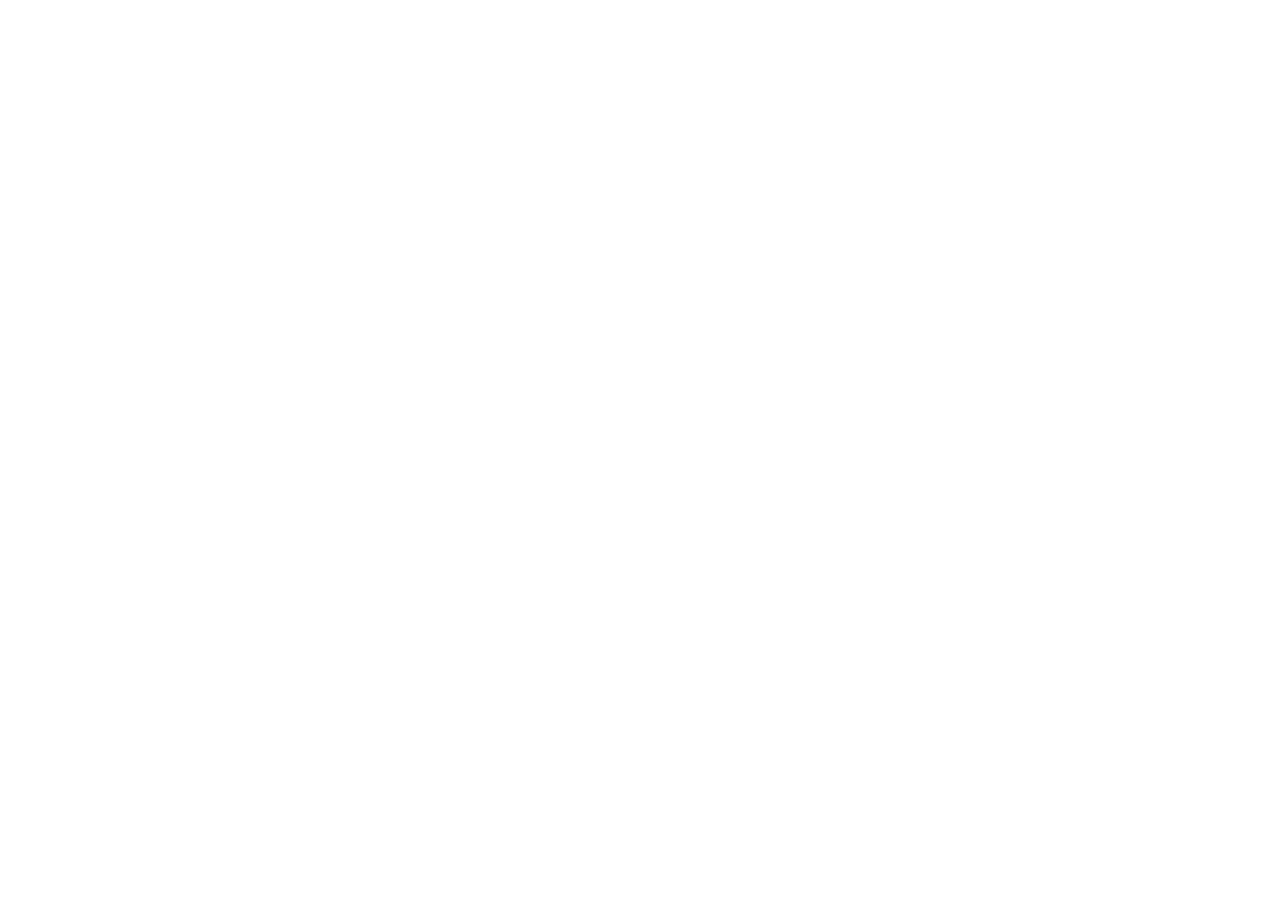
==== index.html @ 2079217d "Initial commit" ====
<!DOCTYPE html>
<html lang="en">
  <head>
    <meta charset="UTF-8" />
    <meta name="viewport" content="width=device-width, initial-scale=1.0" />
    <link rel="stylesheet" href="style.css" />
    <script src="script.js"></script>
    <title>Form Validation</title>
  </head>
  <body></body>
</html>
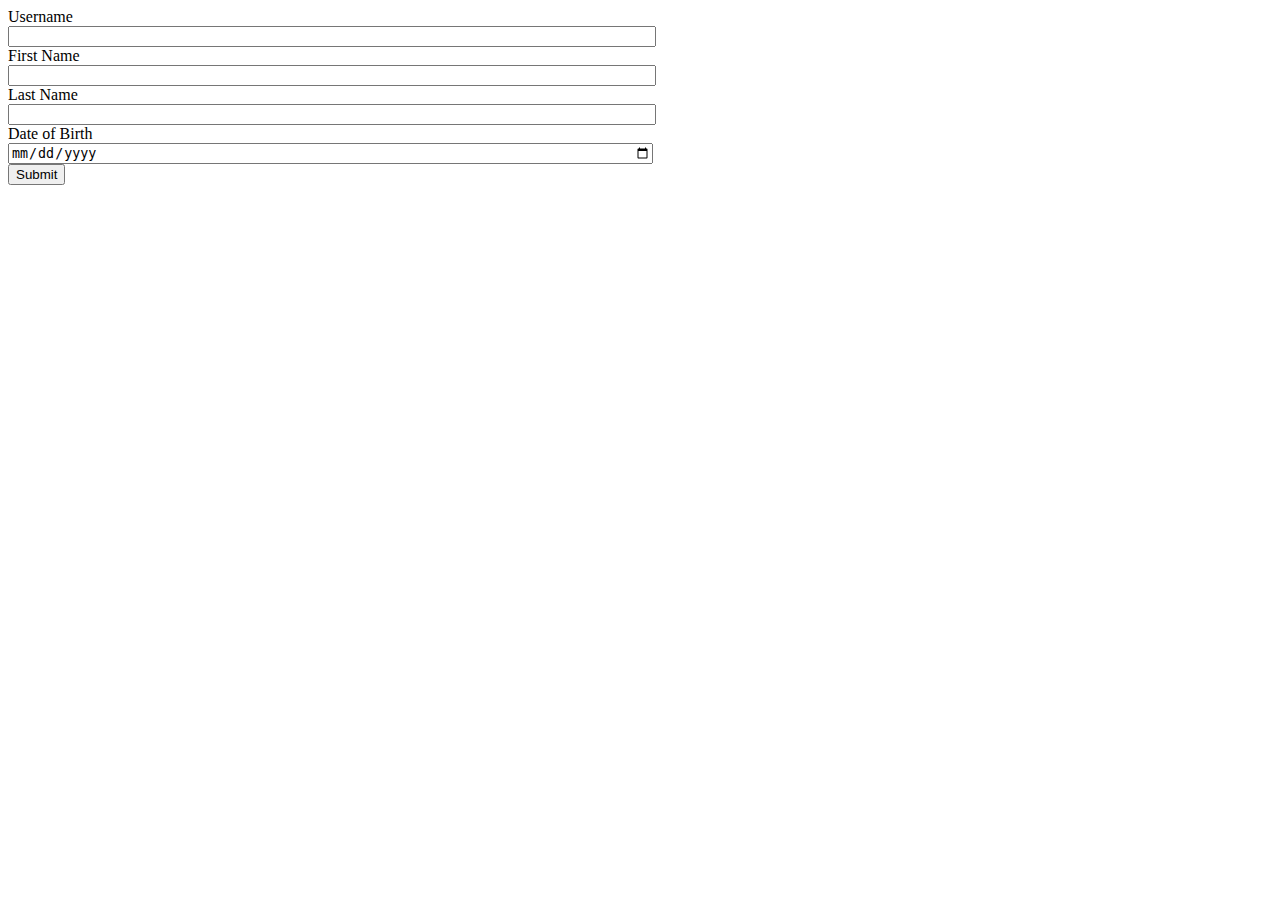
==== commit f71f09f4: "Started on username validation" ====
--- a/index.html
+++ b/index.html
@@ -4,8 +4,34 @@
     <meta charset="UTF-8" />
     <meta name="viewport" content="width=device-width, initial-scale=1.0" />
     <link rel="stylesheet" href="style.css" />
-    <script src="script.js"></script>
+    <script src="script.js" defer></script>
     <title>Form Validation</title>
   </head>
-  <body></body>
+  <body>
+    <div class="form-container">
+      <form action="/" method="GET">
+        <label for="username">
+          Username
+          <input type="text" name="username" id="username" />
+        </label>
+
+        <label for="firstname">
+          First Name
+          <input type="text" name="firstname" id="firstname" />
+        </label>
+
+        <label for="lastname">
+          Last Name
+          <input type="text" name="lastname" id="lastname" />
+        </label>
+
+        <label for="dateofbirth">
+          Date of Birth
+          <input type="date" name="dateofbirth" id="dateofbirth" />
+        </label>
+
+        <button>Submit</button>
+      </form>
+    </div>
+  </body>
 </html>
--- a/style.css
+++ b/style.css
@@ -0,0 +1,7 @@
+.form-container {
+  width: 50vw;
+}
+
+input {
+  width: 100%;
+}
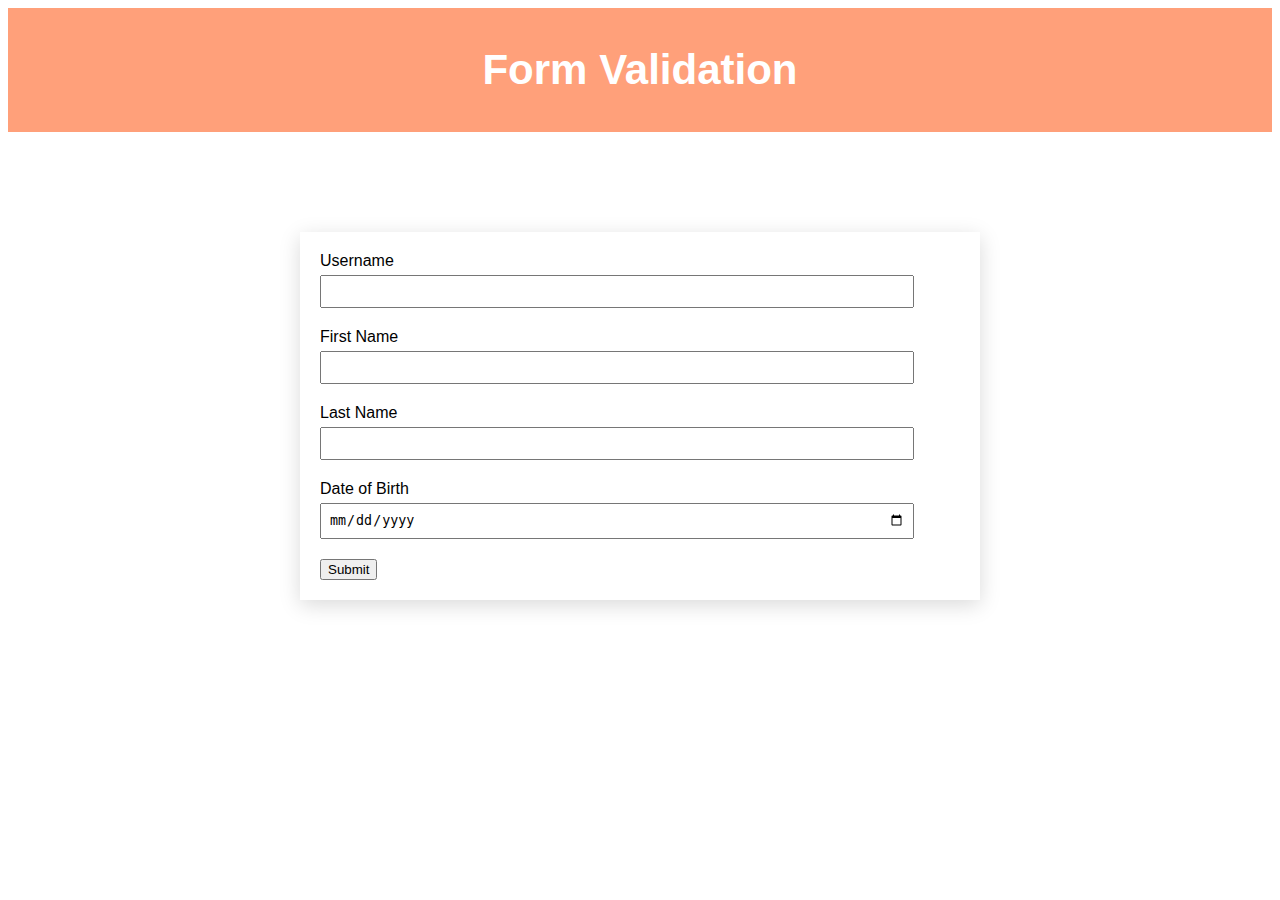
==== commit 66f7a032: "Added some styling to form and added welcome page" ====
--- a/index.html
+++ b/index.html
@@ -7,9 +7,12 @@
     <script src="script.js" defer></script>
     <title>Form Validation</title>
   </head>
+
   <body>
+    <header><h1>Form Validation</h1></header>
+
     <div class="form-container">
-      <form action="/" method="GET">
+      <form action="./welcome-page.html" method="GET">
         <label for="username">
           Username
           <input type="text" name="username" id="username" />
--- a/style.css
+++ b/style.css
@@ -1,7 +1,49 @@
-.form-container {
-  width: 50vw;
+header {
+  background-color: lightsalmon;
+  padding: 10px 0px;
 }
 
+h1 {
+  font-family: helvetica, arial, sans-serif;
+  font-size: 42px;
+  text-align: center;
+  color: #fff;
+}
+
+.form-container {
+  margin-left: auto;
+  margin-right: auto;
+  margin-top: 100px;
+  width: 50vw;
+  height: auto;
+  box-shadow: 0 5px 20px rgba(0, 0, 0, 0.15);
+  padding: 20px 20px;
+}
+label {
+  font-family: helvetica, arial, sans-serif;
+}
 input {
-  width: 100%;
+  display: block;
+  margin-top: 5px;
+  padding: 7px;
+  width: 90%;
+  margin-bottom: 20px;
 }
+
+.valid-input {
+  border: 2px solid lightgreen;
+}
+
+.invalid-input {
+  border: 2px solid red;
+}
+
+.valid-p {
+  color: green;
+  font-family: Helvetica, Arial, sans-serif;
+}
+
+.invalid-p {
+  color: red;
+  font-family: Helvetica, Arial, sans-serif;
+}
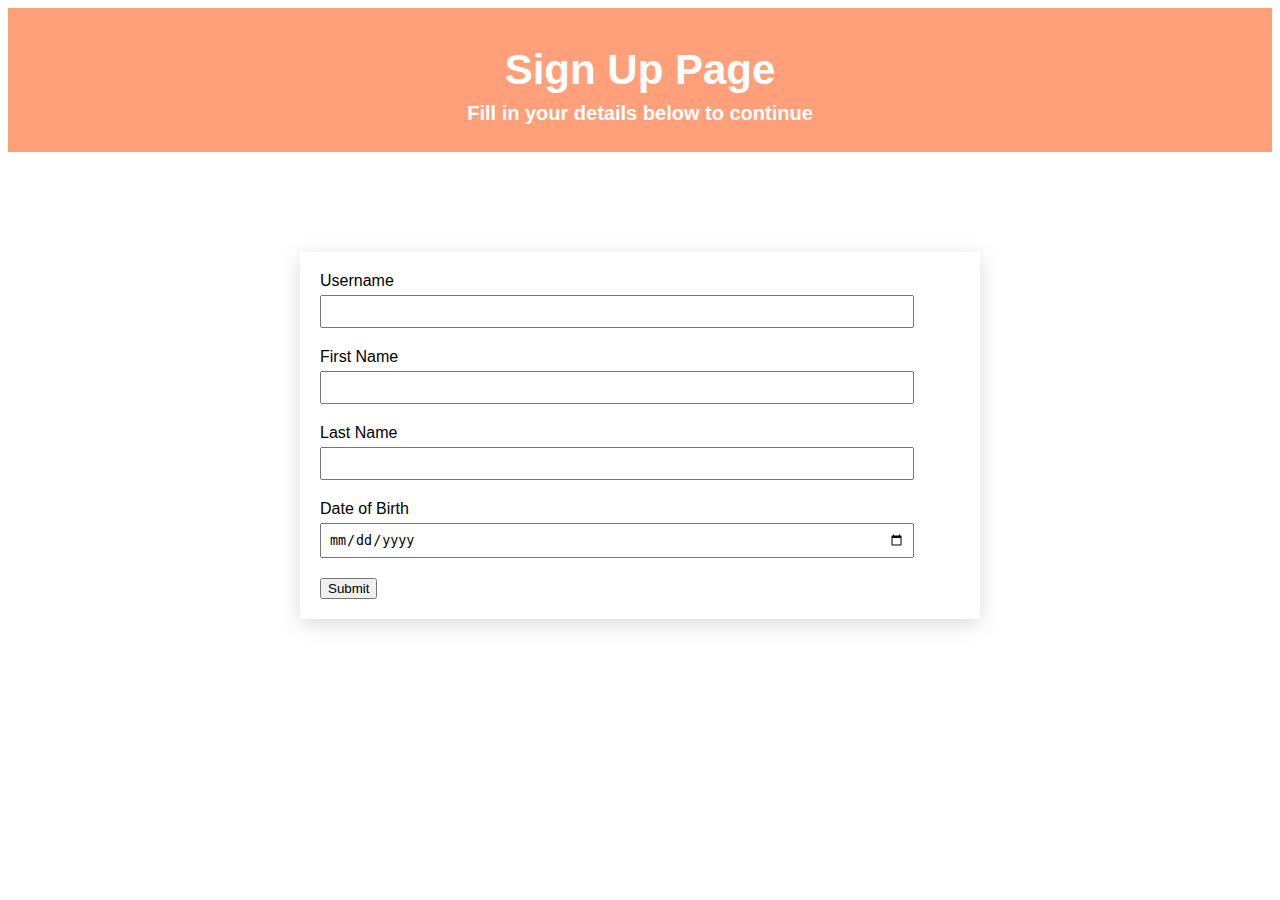
==== commit e758e490: "Latest commit" ====
--- a/index.html
+++ b/index.html
@@ -9,7 +9,10 @@
   </head>
 
   <body>
-    <header><h1>Form Validation</h1></header>
+    <header>
+      <h1>Sign Up Page</h1>
+      <h2>Fill in your details below to continue</h2>
+    </header>
 
     <div class="form-container">
       <form action="./welcome-page.html" method="GET">
--- a/style.css
+++ b/style.css
@@ -6,6 +6,14 @@
 h1 {
   font-family: helvetica, arial, sans-serif;
   font-size: 42px;
+  text-align: center;
+  color: #fff;
+}
+
+h2 {
+  margin-top: -20px;
+  font-family: helvetica, arial, sans-serif;
+  font-size: 20px;
   text-align: center;
   color: #fff;
 }
@@ -39,6 +47,8 @@
 }
 
 .valid-p {
+  margin-top: -10px;
+  margin-bottom: 20px;
   color: green;
   font-family: Helvetica, Arial, sans-serif;
 }
